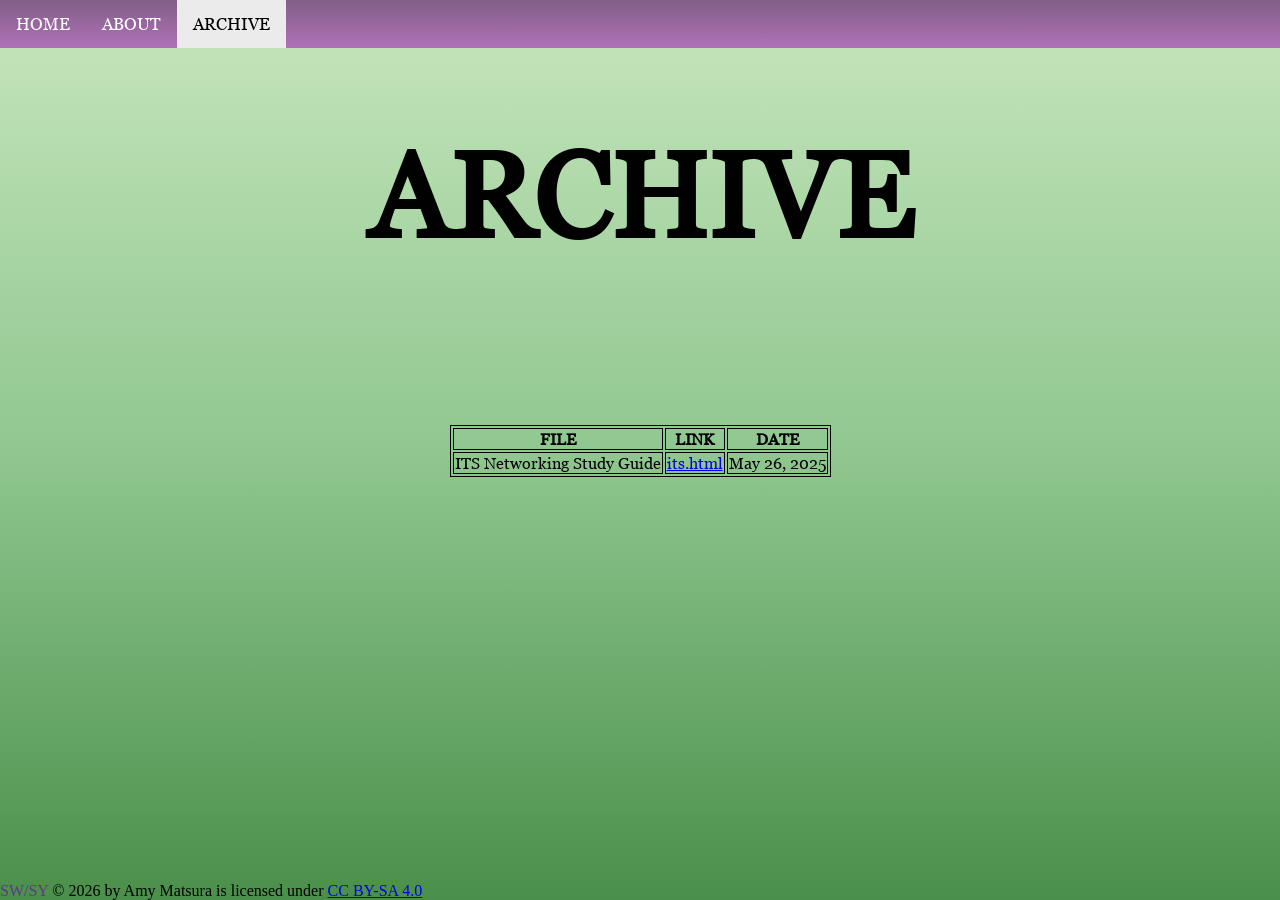
==== archive/index.html @ b08d5753 "Fixed head tag position + added title to archive/index.html" ====
<!DOCTYPE HTML>
<HTML>
    <HEAD>
        <LINK REL="STYLESHEET" HREF="/style.css">
            <TITLE>Archive | SW/SY</TITLE>
    </HEAD>
        <BODY>
            <DIV CLASS="topnav">
                <A HREF="/index.html">HOME</A>
                <A HREF="/about.html">ABOUT</A>
                <A CLASS='active' HREF="/archive">ARCHIVE</A>
            </DIV>
            <H1>ARCHIVE</H1>
                <TABLE style="position: relative; top: 80px;">
                    <TR>
                        <TH>FILE</TH>
                        <TH>LINK</TH>
                        <TH>DATE</TH>
                    </TR>
                    <TR>
                        <TD>ITS Networking Study Guide</TD>
                        <TD><A HREF="its.html">its.html</A></TD>
                        <TD>May 26, 2025</TD>
                    </TR>
                </TABLE>
            <DIV ID="Copyright"> <span id="CW2">SW/SY</span> © 2026 by Amy Matsura is licensed under <a href="https://creativecommons.org/licenses/by-sa/4.0/">CC BY-SA 4.0</a><img src="https://mirrors.creativecommons.org/presskit/icons/cc.svg" alt="" style="max-width: 1em;max-height:1em;margin-left: .2em;"><img src="https://mirrors.creativecommons.org/presskit/icons/by.svg" alt="" style="max-width: 1em;max-height:1em;margin-left: .2em;"><img src="https://mirrors.creativecommons.org/presskit/icons/sa.svg" alt="" style="max-width: 1em;max-height:1em;margin-left: .2em;"></DIV>

        </BODY>
</HTML>
---- style.css ----
@font-face {
    font-family: Georgia2;
    src: url(/fonts/Georgia.ttf);
}

body {
    margin: 0;
    height: 100vh;
    background: linear-gradient(180deg,rgba(199, 230, 189, 1) 0%, rgba(144, 199, 144, 1) 50%, rgba(74, 143, 74, 1) 100%);
}

h1 {
    text-align: center;
    font-size: 120px;
    font-family: Georgia2;
    color: #020101

}

#Copyright {
    position: fixed;
    bottom: 0;
}

#CW2 {
    color: #6610acaf;
}

.CONTAINER {
    width: 75%;
    height: 50%;
    border-width:1px;
    color:#FFFFFF;
    border-color:#ff0000;
    font-family: Georgia2;
    font-weight:bold;
    border-top-left-radius:20px;
    border-top-right-radius:20px;
    border-bottom-left-radius:20px;
    border-bottom-right-radius:20px;
    box-shadow:inset 0px 1px 0px 0px #a0544e;
    text-shadow:inset 0px 1px 0px #b23e35;
    background-image: linear-gradient(#825F87, rgb(132, 63, 141));
    margin: auto;
}

.BUTTON1 {
    background-color: #9157ee;
    color: #FFFFFF;
    margin-left: 10px;
    margin-top: 10px;
    font-family: Georgia2;
    
}

.news1 {
    padding-left: 45px;
    padding-top: 20px;
    font-size: 20px
}

#news-header {
    margin-left: 20px;
    font-size: 30px;
}

.topnav {
    overflow: hidden;
    background-image: linear-gradient(#825F87, #af70b8);
}

.topnav a {
    font-family: Georgia2;
    float: left;
    color: #ffffff;
    text-align: center;
    padding: 14px 16px;
    text-decoration: none;
    font-size: 17px;
}

.topnav a:hover {
    background-color: #ccb0b0af;
    color: black;
}

.topnav a.active {
    background-color: #EBEBEB;
    color: black;
}

.para1 {
    text-align: center;
    color: #080505;
    font-family: Georgia2;
}

th, td, table {
    color: #000000;
    font-family: Georgia2;
    border: 1px solid black;
    padding: auto;
    margin: auto;
}
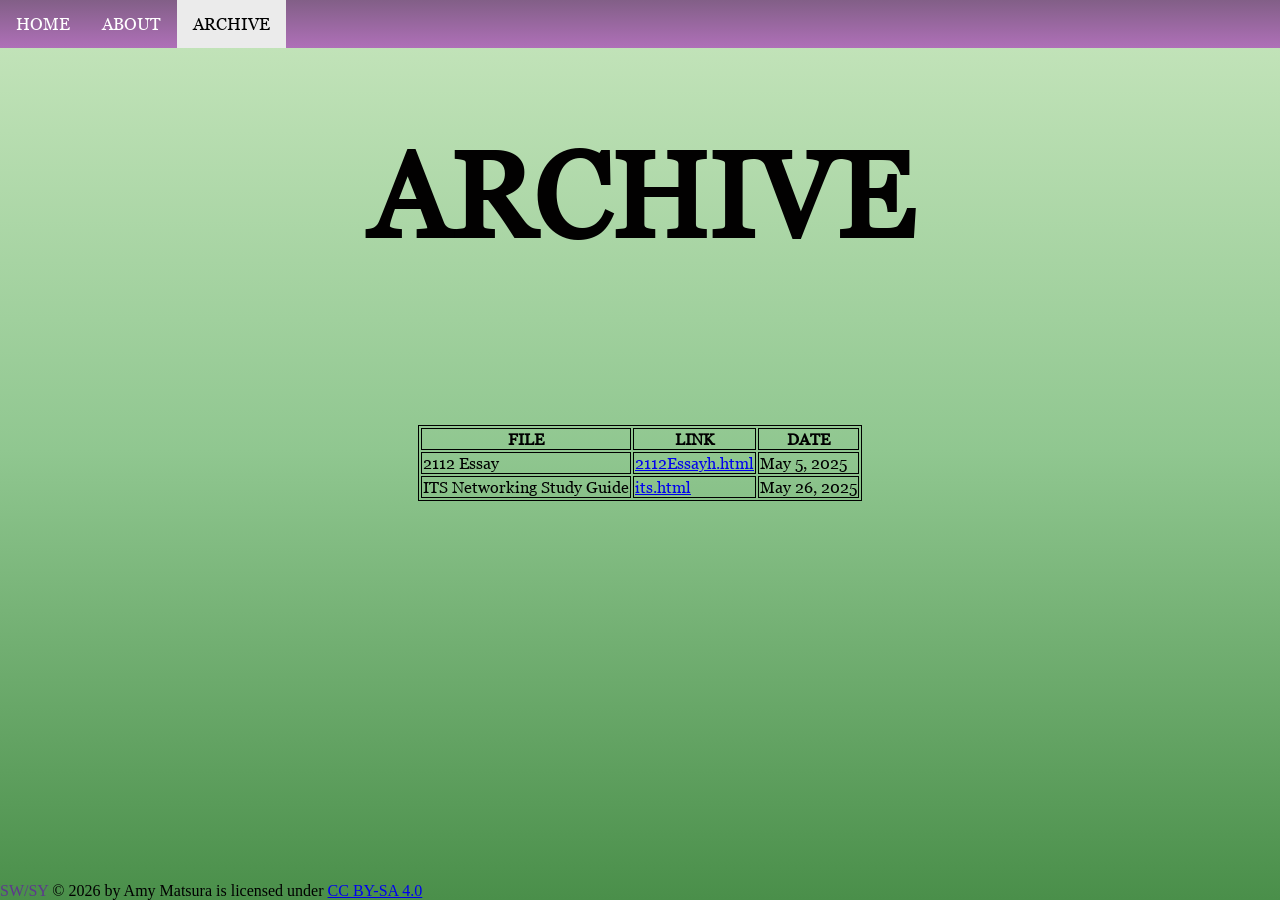
==== commit e2569a68: "Added 2112 Essay" ====
--- a/archive/index.html
+++ b/archive/index.html
@@ -18,6 +18,11 @@
                         <TH>DATE</TH>
                     </TR>
                     <TR>
+                        <TD>2112 Essay</TD>
+                        <TD><A HREF="2112Essayh.html">2112Essayh.html</A></TD>
+                        <TD>May 5, 2025</TD>
+                    </TR>
+                    <TR>
                         <TD>ITS Networking Study Guide</TD>
                         <TD><A HREF="its.html">its.html</A></TD>
                         <TD>May 26, 2025</TD>
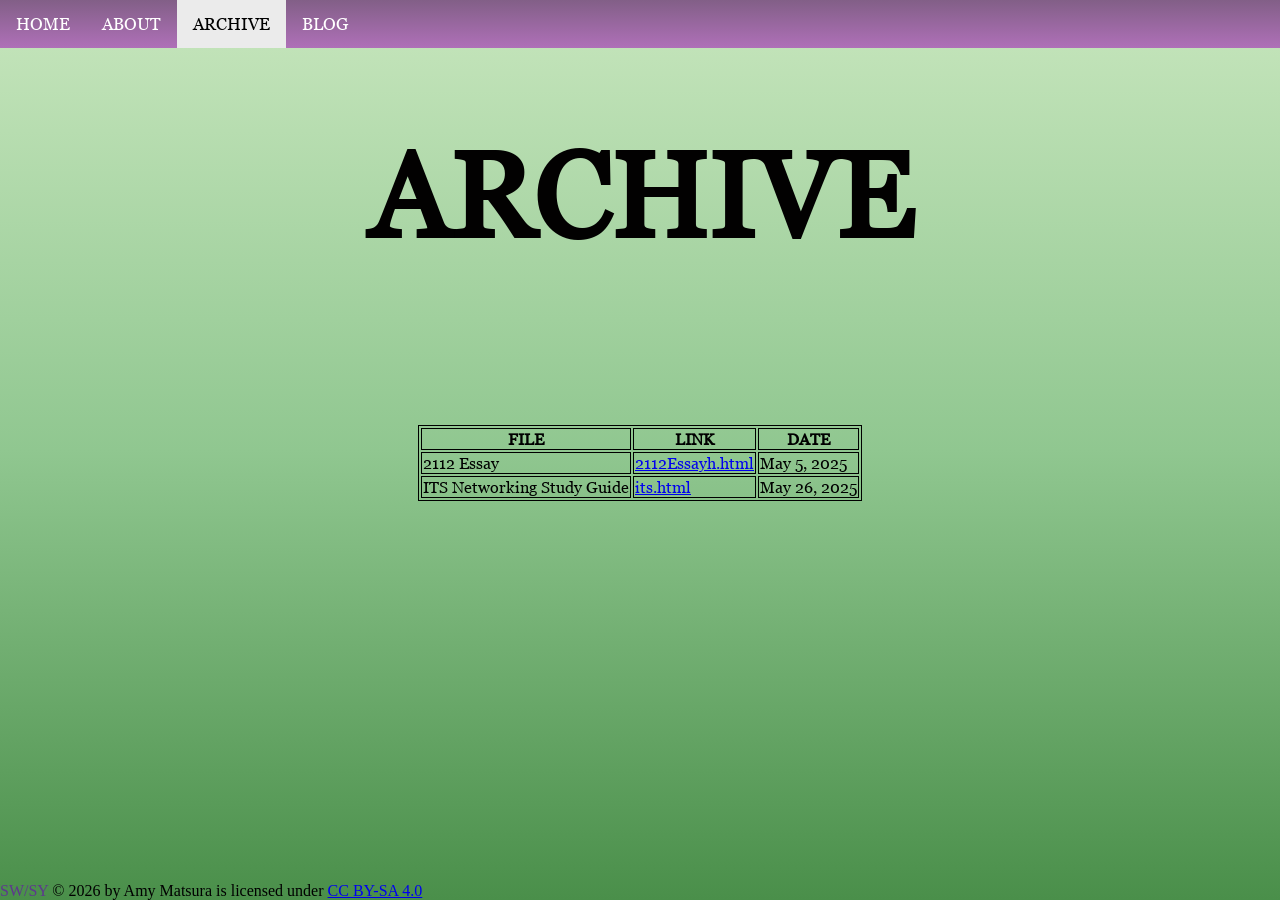
==== commit cba6d148: "Added blog page" ====
--- a/archive/index.html
+++ b/archive/index.html
@@ -9,6 +9,7 @@
                 <A HREF="/index.html">HOME</A>
                 <A HREF="/about.html">ABOUT</A>
                 <A CLASS='active' HREF="/archive">ARCHIVE</A>
+                <A HREF="/archive/blog">BLOG</A>
             </DIV>
             <H1>ARCHIVE</H1>
                 <TABLE style="position: relative; top: 80px;">
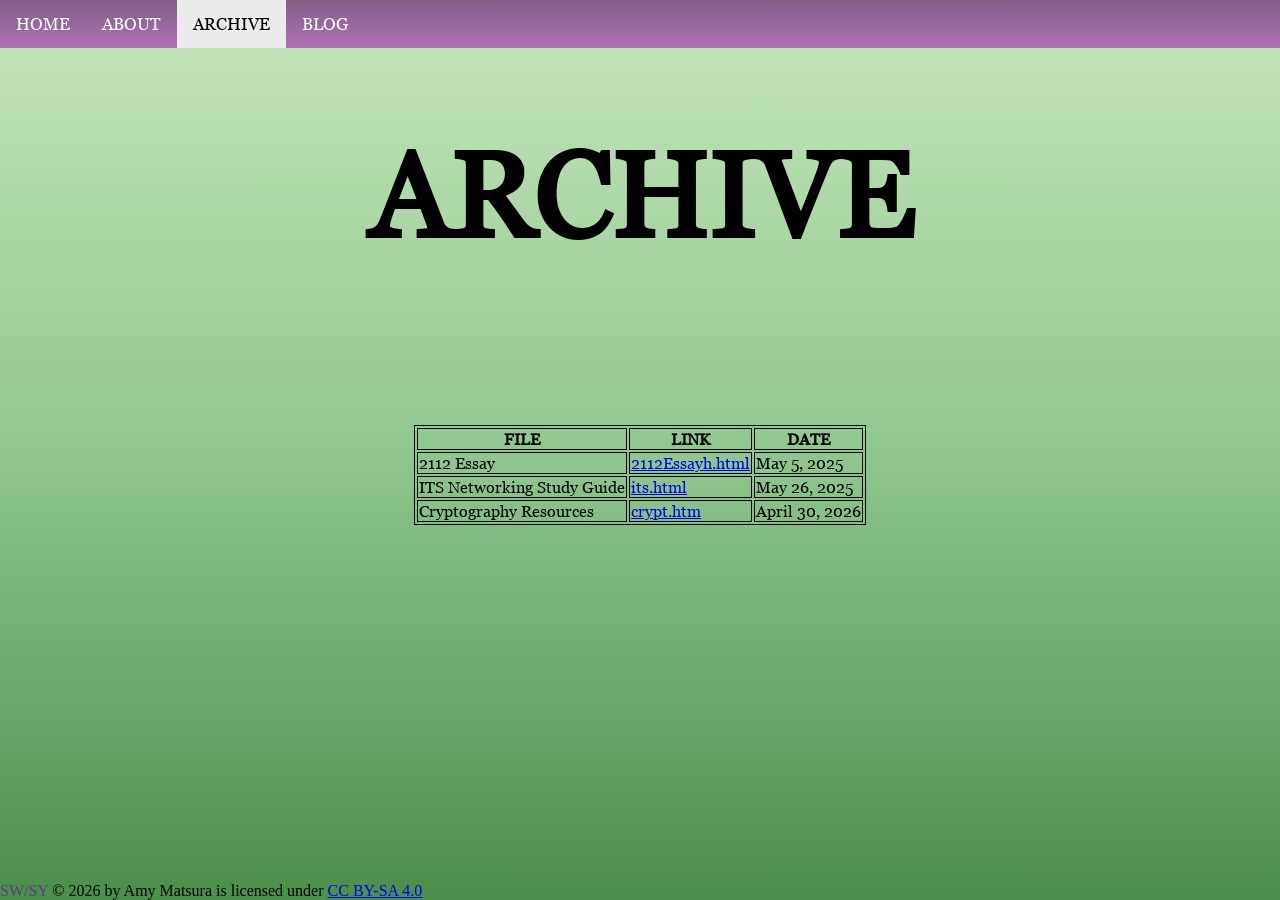
==== commit bfc2844c: "Added crypt resources" ====
--- a/archive/index.html
+++ b/archive/index.html
@@ -28,6 +28,11 @@
                         <TD><A HREF="its.html">its.html</A></TD>
                         <TD>May 26, 2025</TD>
                     </TR>
+                    <TR>
+                        <TD>Cryptography Resources</TD>
+                        <TD><A HREF="crypt.htm">crypt.htm</A></TD>
+                        <TD>April 30, 2026</TD>
+                    </TR>
                 </TABLE>
             <DIV ID="Copyright"> <span id="CW2">SW/SY</span> © 2026 by Amy Matsura is licensed under <a href="https://creativecommons.org/licenses/by-sa/4.0/">CC BY-SA 4.0</a><img src="https://mirrors.creativecommons.org/presskit/icons/cc.svg" alt="" style="max-width: 1em;max-height:1em;margin-left: .2em;"><img src="https://mirrors.creativecommons.org/presskit/icons/by.svg" alt="" style="max-width: 1em;max-height:1em;margin-left: .2em;"><img src="https://mirrors.creativecommons.org/presskit/icons/sa.svg" alt="" style="max-width: 1em;max-height:1em;margin-left: .2em;"></DIV>
 
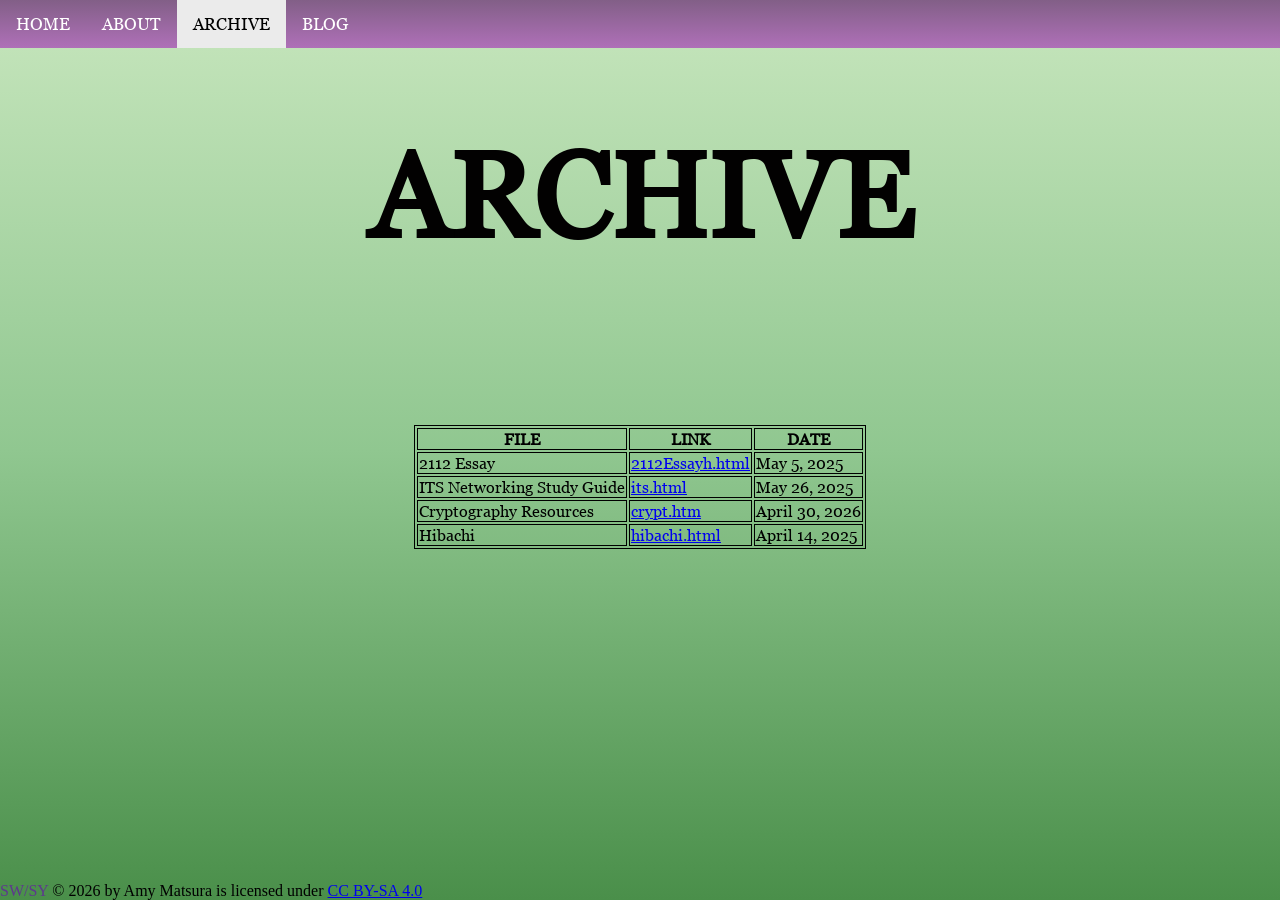
==== commit 0e1069e7: "Added blog article, also merged old github pages html file to archive" ====
--- a/archive/index.html
+++ b/archive/index.html
@@ -20,18 +20,23 @@
                     </TR>
                     <TR>
                         <TD>2112 Essay</TD>
-                        <TD><A HREF="2112Essayh.html">2112Essayh.html</A></TD>
+                        <TD><A target="_blank" HREF="2112Essayh.html">2112Essayh.html</A></TD>
                         <TD>May 5, 2025</TD>
                     </TR>
                     <TR>
                         <TD>ITS Networking Study Guide</TD>
-                        <TD><A HREF="its.html">its.html</A></TD>
+                        <TD><A target="_blank" HREF="its.html">its.html</A></TD>
                         <TD>May 26, 2025</TD>
                     </TR>
                     <TR>
                         <TD>Cryptography Resources</TD>
-                        <TD><A HREF="crypt.htm">crypt.htm</A></TD>
+                        <TD><A target="_blank" HREF="crypt.htm">crypt.htm</A></TD>
                         <TD>April 30, 2026</TD>
+                    </TR>
+                    <TR>
+                        <TD>Hibachi</TD>
+                        <TD><A target="_blank" HREF="hibachi.html">hibachi.html</a></TD>
+                        <TD>April 14, 2025</TD>
                     </TR>
                 </TABLE>
             <DIV ID="Copyright"> <span id="CW2">SW/SY</span> © 2026 by Amy Matsura is licensed under <a href="https://creativecommons.org/licenses/by-sa/4.0/">CC BY-SA 4.0</a><img src="https://mirrors.creativecommons.org/presskit/icons/cc.svg" alt="" style="max-width: 1em;max-height:1em;margin-left: .2em;"><img src="https://mirrors.creativecommons.org/presskit/icons/by.svg" alt="" style="max-width: 1em;max-height:1em;margin-left: .2em;"><img src="https://mirrors.creativecommons.org/presskit/icons/sa.svg" alt="" style="max-width: 1em;max-height:1em;margin-left: .2em;"></DIV>
--- a/style.css
+++ b/style.css
@@ -27,8 +27,8 @@
 }
 
 .CONTAINER {
-    width: 75%;
-    height: 50%;
+    width: 90%;
+    height: 65%;
     border-width:1px;
     color:#FFFFFF;
     border-color:#ff0000;
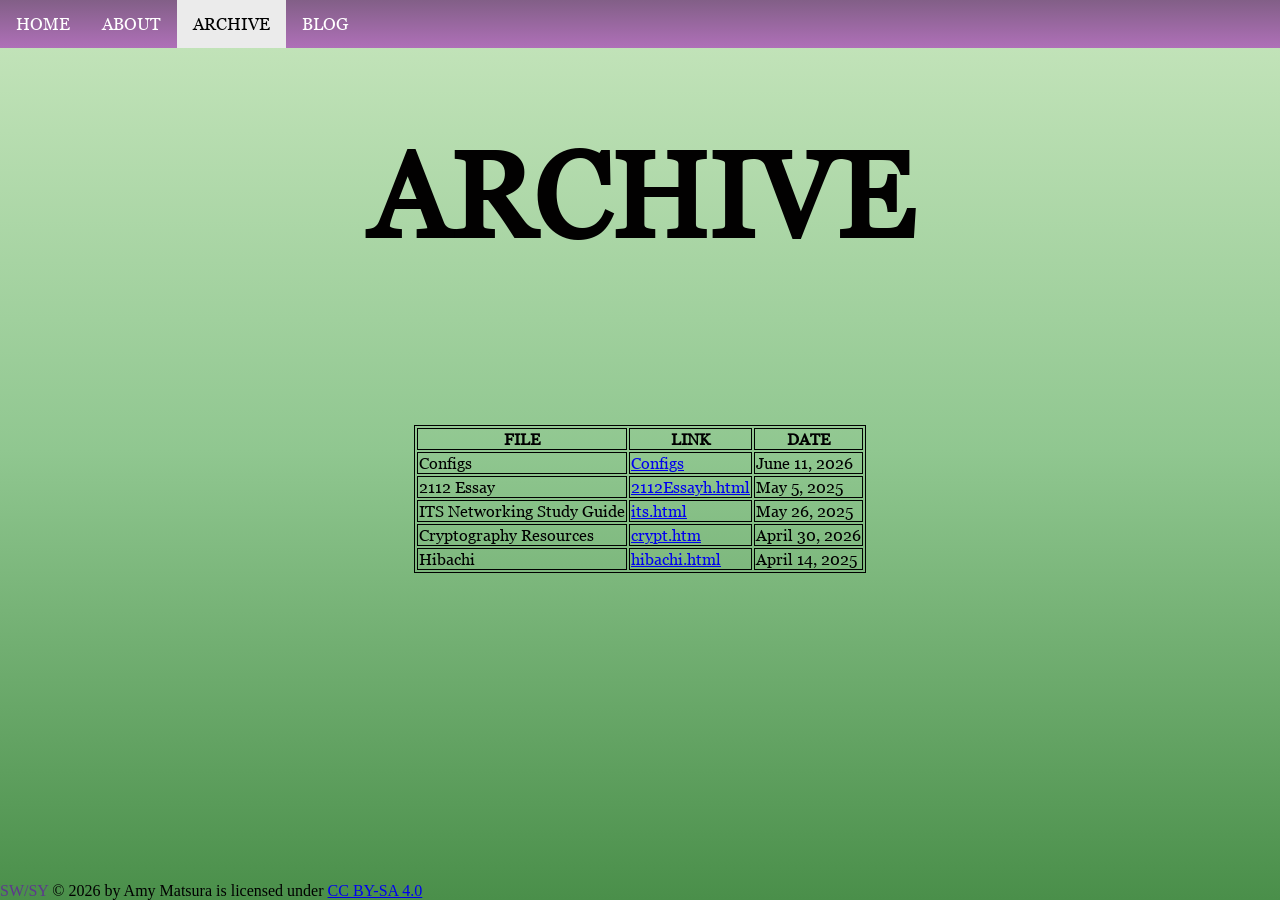
==== commit a49c65c5: "Add configs link to index.html" ====
--- a/archive/index.html
+++ b/archive/index.html
@@ -1,15 +1,15 @@
 <!DOCTYPE HTML>
 <HTML>
     <HEAD>
-        <LINK REL="STYLESHEET" HREF="/style.css">
+        <LINK REL="STYLESHEET" HREF="../style.css">
             <TITLE>Archive | SW/SY</TITLE>
     </HEAD>
         <BODY>
             <DIV CLASS="topnav">
-                <A HREF="/index.html">HOME</A>
-                <A HREF="/about.html">ABOUT</A>
-                <A CLASS='active' HREF="/archive">ARCHIVE</A>
-                <A HREF="/archive/blog">BLOG</A>
+                <A HREF="../index.html">HOME</A>
+                <A HREF="../about.html">ABOUT</A>
+                <A CLASS='active' HREF="../archive">ARCHIVE</A>
+                <A HREF="../archive/blog">BLOG</A>
             </DIV>
             <H1>ARCHIVE</H1>
                 <TABLE style="position: relative; top: 80px;">
@@ -17,6 +17,11 @@
                         <TH>FILE</TH>
                         <TH>LINK</TH>
                         <TH>DATE</TH>
+                    </TR>
+                    <TR>
+                        <TD>Configs</TD>
+                        <TD><A target="_blank" HREF="https://github.com/Harp3rDev/swsy/tree/master/archive/configs">Configs</A></TD>
+                        <TD>June 11, 2026</TD>
                     </TR>
                     <TR>
                         <TD>2112 Essay</TD>
